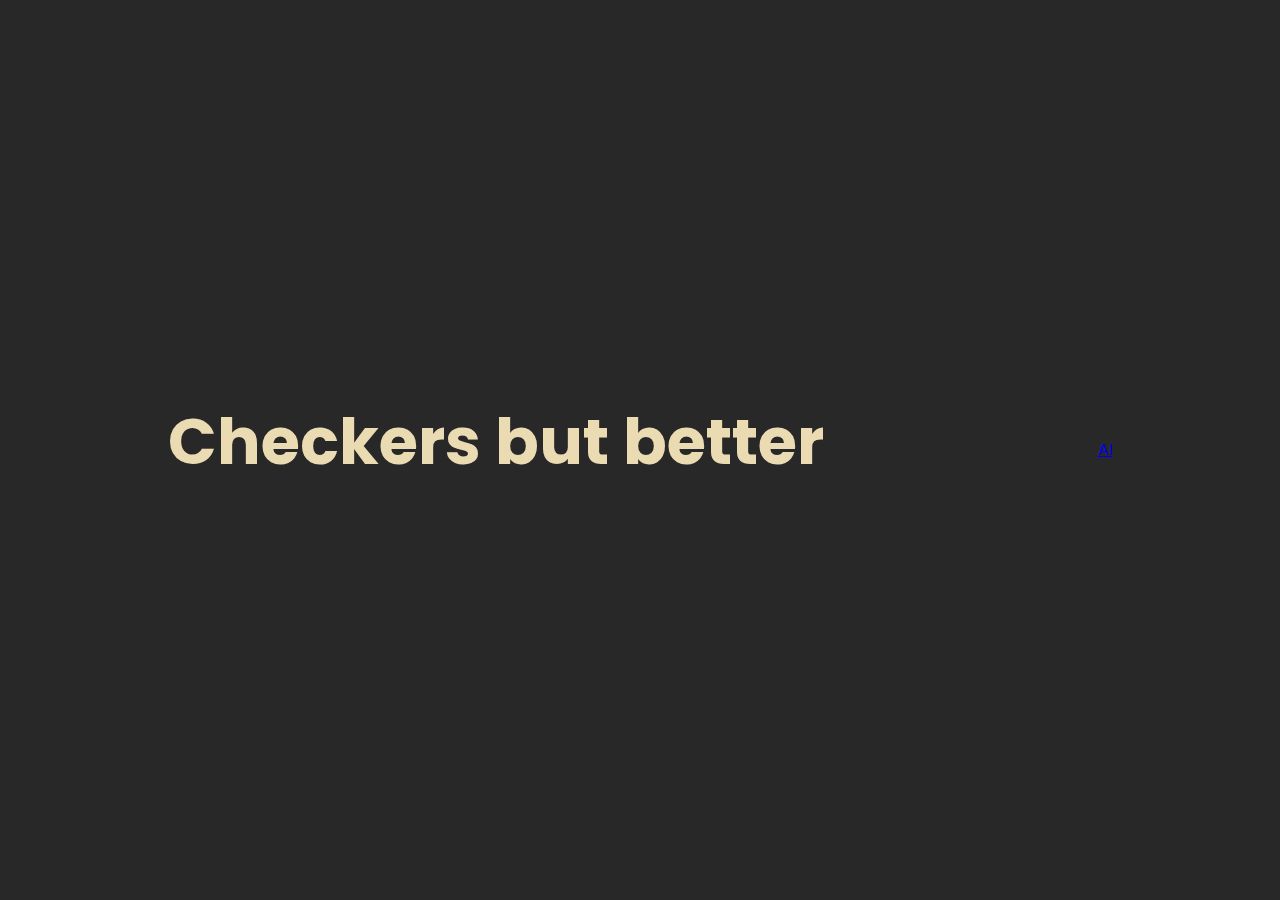
==== index.html @ 91715d32 "Added landing page" ====
<!DOCTYPE html>
<html lang="en">
<head>
    <meta charset="UTF-8">
    <meta name="viewport" content="width=device-width, initial-scale=1.0">
    <title>Document</title>
    <link rel="stylesheet" href="styles.css">
    <link rel="stylesheet" href="https://cdnjs.cloudflare.com/ajax/libs/font-awesome/6.5.0/css/all.min.css">
</head>
<body>
    <section id ="home" class="hero">
        <div class="hero-content fade-in"></div>
        <h1>Checkers but better</h1>
        <p>Who do you want to versus?</p>
        <a href="aicheckerboard.html" class="cta-button">AI</a>
    </section>
</body>
</html>
---- styles.css ----
@import url("https://fonts.googleapis.com/css2?family=Poppins:wght@300;400;500;600;700&display=swap");

:root {
    --primary-color: #282828;
    --secondary-color: #3c3836;
    --text-color: #ebdbb2;
}

* {
    margin: 0;
    padding: 0;
    box-sizing: border-box;
    scroll-behavior: smooth;
}

body {
    font-family: 'Poppins', sans-serif;
    line-height: 1.6;
    color: var(--text-color);
    background-color: var(--primary-color);
    overflow-x: hidden;
}

h1, h2, h3 {
    font-weight: 700;
}

/* Hero */
.hero {
    height: 100vh;
    display: flex;
    align-items:center;
    justify-content: center;
    padding: 0 5%;
    position: relative;
}

.hero-content {
    text-align: center;
    max-width: 800px;
}

.hero h1 {
    font-size: 4rem;
    margin-bottom: 1rem;
    color: var(--text-color);
    animation: fadeIn 1.5s ease forwards;
}

.hero p {
    font-size: 1.2rem;
    margin-bottom: 2.5rem;
    opacity: 0;
    animation: fadeIn 1.5s ease 0.5s forwards;
}
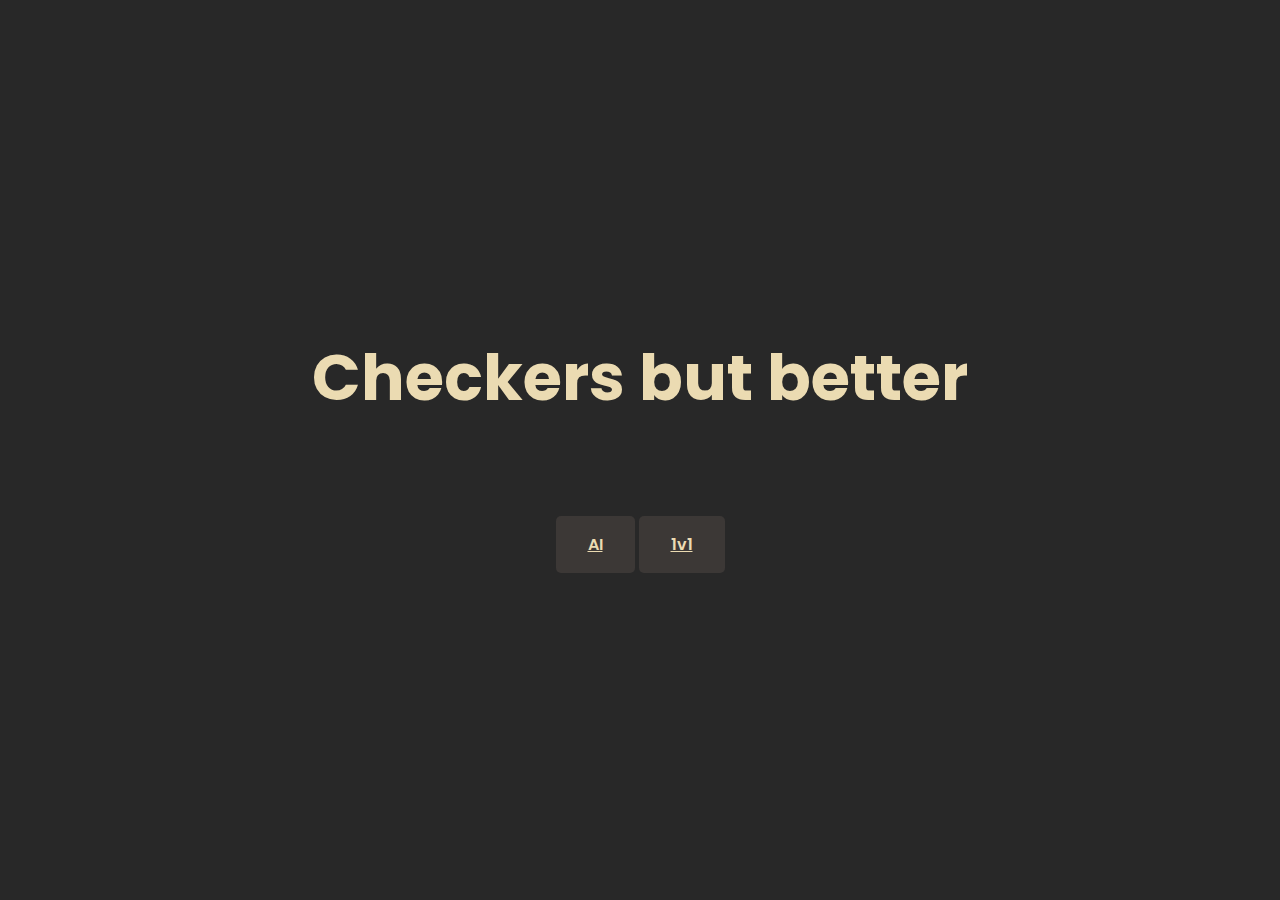
==== commit 70a68521: "Updated landing page" ====
--- a/index.html
+++ b/index.html
@@ -9,10 +9,12 @@
 </head>
 <body>
     <section id ="home" class="hero">
-        <div class="hero-content fade-in"></div>
-        <h1>Checkers but better</h1>
-        <p>Who do you want to versus?</p>
-        <a href="aicheckerboard.html" class="cta-button">AI</a>
+        <div class="hero-content fade-in">
+            <h1>Checkers but better</h1>
+            <p>Who do you want to versus?</p>
+            <a href="ai-checkerboard.html" class="cta-button">AI</a>
+            <a href="one-on-one-checkerboard.html" class="cta-button">1v1</a>
+        </div>
     </section>
 </body>
 </html>--- a/styles.css
+++ b/styles.css
@@ -52,4 +52,16 @@
     margin-bottom: 2.5rem;
     opacity: 0;
     animation: fadeIn 1.5s ease 0.5s forwards;
+}
+
+.cta-button {
+    display: inline-block;
+    padding: 1rem 2rem;
+    background-color: var(--secondary-color);
+    color: var(--text-color);
+    border-radius: 5px;
+    font-weight: 600;
+    border: none;
+    cursor: pointer;
+    animation: fadeIn 1.5s ease 1.5s forwards;
 }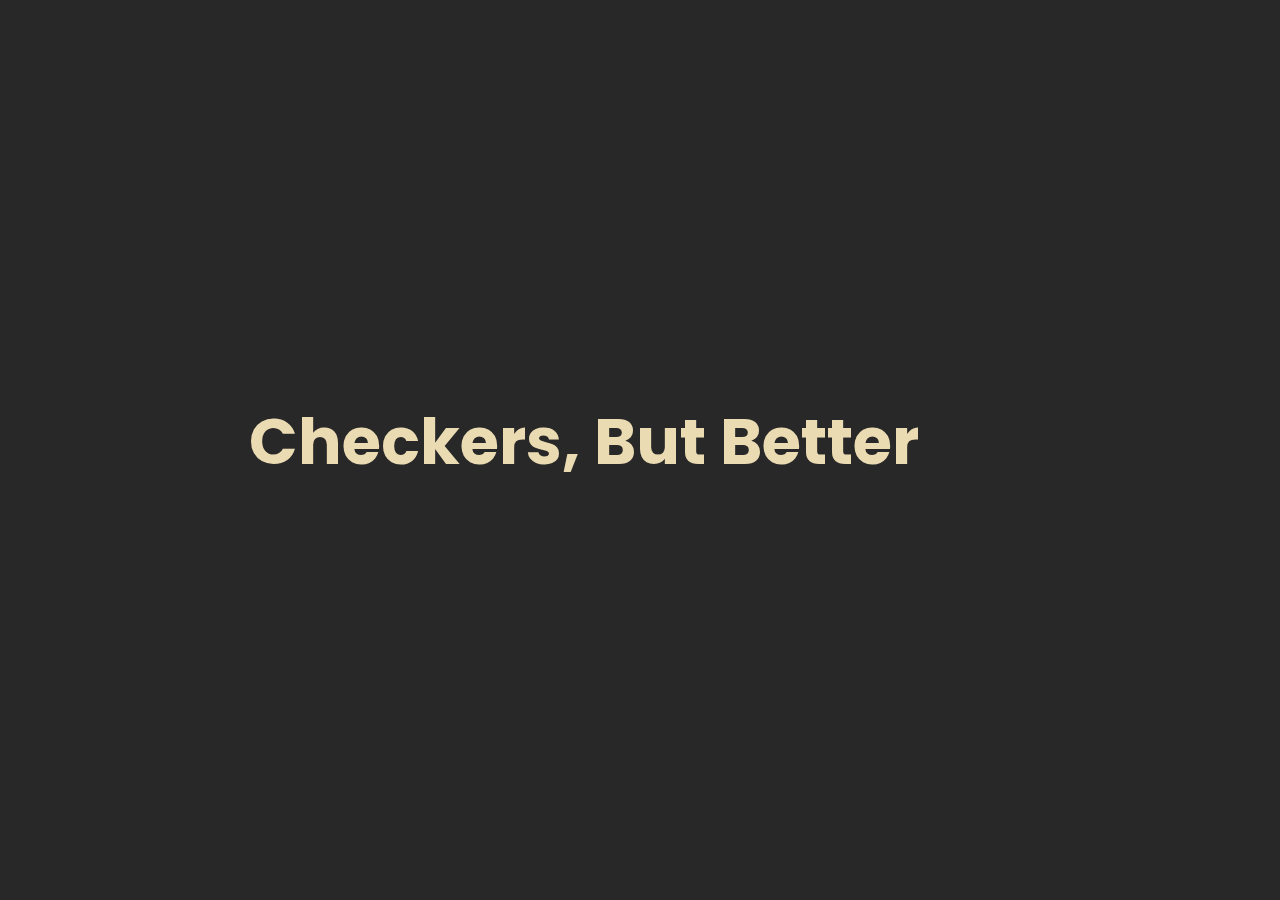
==== commit 8833d035: "Updated checkerboard, added movement script, adjusted stylesheet" ====
--- a/index.html
+++ b/index.html
@@ -3,17 +3,17 @@
 <head>
     <meta charset="UTF-8">
     <meta name="viewport" content="width=device-width, initial-scale=1.0">
-    <title>Document</title>
+    <title>Checkers, But Better</title>
     <link rel="stylesheet" href="styles.css">
     <link rel="stylesheet" href="https://cdnjs.cloudflare.com/ajax/libs/font-awesome/6.5.0/css/all.min.css">
 </head>
 <body>
-    <section id ="home" class="hero">
+    <section id="home" class="hero">
         <div class="hero-content fade-in">
-            <h1>Checkers but better</h1>
-            <p>Who do you want to versus?</p>
-            <a href="ai-checkerboard.html" class="cta-button">AI</a>
-            <a href="one-on-one-checkerboard.html" class="cta-button">1v1</a>
+            <div class="title-container">
+                <h1>Checkers, But Better</h1>
+                <a href="checkerboard.html" class="start-button">Start</a>
+            </div>
         </div>
     </section>
 </body>
--- a/styles.css
+++ b/styles.css
@@ -4,6 +4,7 @@
     --primary-color: #282828;
     --secondary-color: #3c3836;
     --text-color: #ebdbb2;
+    --gruvbox-green: #98971a;
 }
 
 * {
@@ -21,8 +22,20 @@
     overflow-x: hidden;
 }
 
+.container {
+    width: 100%;
+    min-height: 100vh;
+    overflow: hidden;
+}
+
 h1, h2, h3 {
     font-weight: 700;
+}
+
+a {
+    text-decoration: none;
+    color: inherit;
+    transition: var(--transition);
 }
 
 /* Hero */
@@ -38,6 +51,7 @@
 .hero-content {
     text-align: center;
     max-width: 800px;
+    width: 100%;
 }
 
 .hero h1 {
@@ -51,17 +65,39 @@
     font-size: 1.2rem;
     margin-bottom: 2.5rem;
     opacity: 0;
-    animation: fadeIn 1.5s ease 0.5s forwards;
 }
 
-.cta-button {
+.title-container {
+    display: flex;
+    align-items: center;
+    justify-content: center;
+    gap: 2rem;
+    flex-wrap: wrap;
+}
+
+.start-button {
     display: inline-block;
-    padding: 1rem 2rem;
-    background-color: var(--secondary-color);
+    font-size: 2rem;
     color: var(--text-color);
-    border-radius: 5px;
     font-weight: 600;
-    border: none;
     cursor: pointer;
-    animation: fadeIn 1.5s ease 1.5s forwards;
+    transition: color 0.5s ease, transform 0.3s ease;
+    animation: fadeIn 1.5s ease forwards;
+    opacity: 0;
+    /* Removed padding, background-color, border-radius, and border properties */
+}
+
+.start-button:hover {
+    color: var(--gruvbox-green);
+    transform: scale(1.05);
+    /* Removed background-color change on hover */
+}
+
+@keyframes fadeIn {
+    0% {
+        opacity: 0;
+    }
+    100% {
+        opacity: 1;
+    }
 }